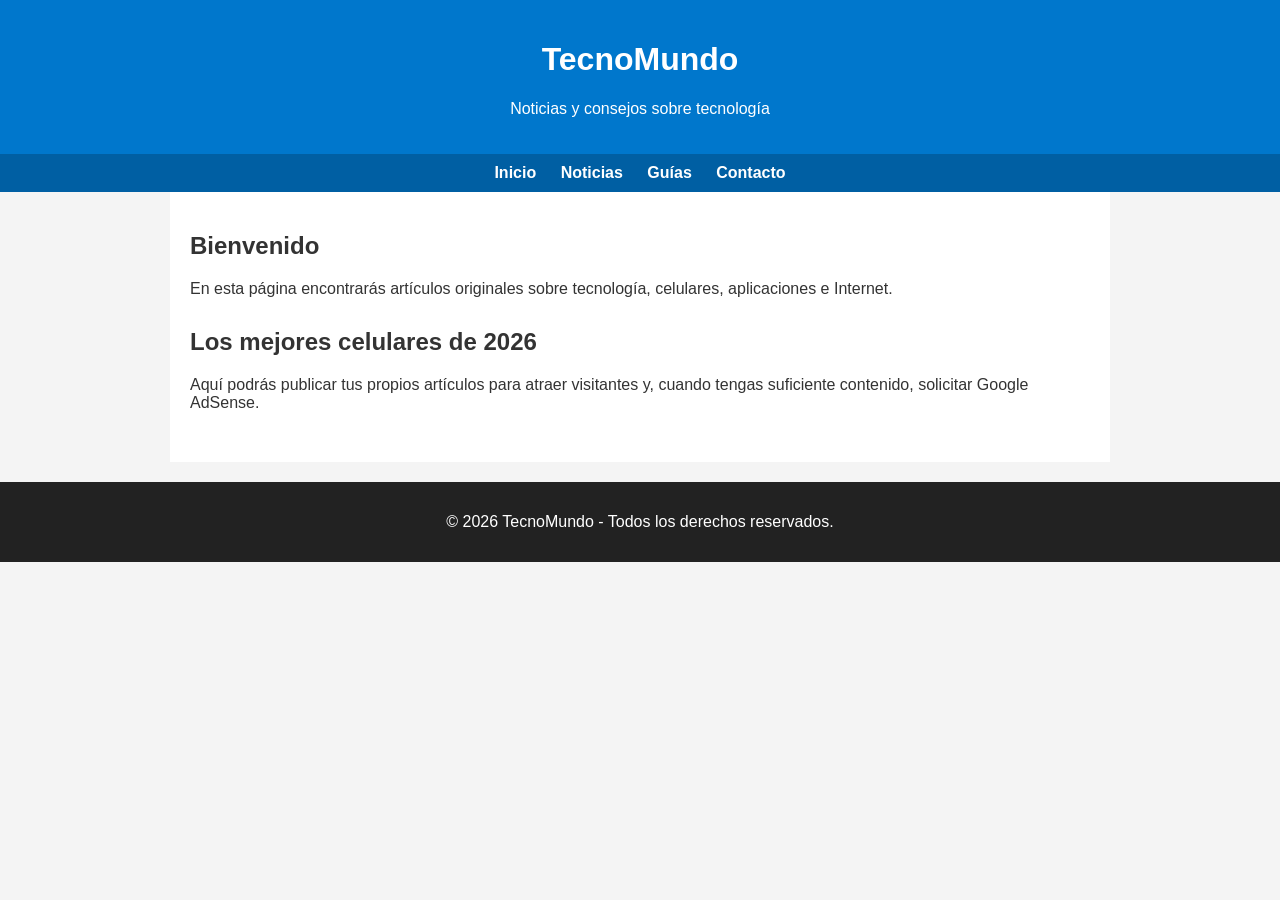
==== index.html @ 176abf31 "Create index.html Lo que sea" ====
<!DOCTYPE html>
<html lang="es">
<head>
<meta charset="UTF-8">
<meta name="viewport" content="width=device-width, initial-scale=1.0">
<title>TecnoMundo</title>
<style>
body{
font-family:Arial,sans-serif;
margin:0;
background:#f4f4f4;
color:#333;
}
header{
background:#0077cc;
color:white;
padding:20px;
text-align:center;
}
nav{
background:#005fa3;
padding:10px;
text-align:center;
}
nav a{
color:white;
text-decoration:none;
margin:10px;
font-weight:bold;
}
main{
max-width:900px;
margin:auto;
padding:20px;
background:white;
}
article{
margin-bottom:30px;
}
footer{
background:#222;
color:white;
text-align:center;
padding:15px;
margin-top:20px;
}
</style>
</head>
<body>

<header>
<h1>TecnoMundo</h1>
<p>Noticias y consejos sobre tecnología</p>
</header>

<nav>
<a href="#">Inicio</a>
<a href="#">Noticias</a>
<a href="#">Guías</a>
<a href="#">Contacto</a>
</nav>

<main>

<article>
<h2>Bienvenido</h2>
<p>En esta página encontrarás artículos originales sobre tecnología, celulares, aplicaciones e Internet.</p>
</article>

<article>
<h2>Los mejores celulares de 2026</h2>
<p>Aquí podrás publicar tus propios artículos para atraer visitantes y, cuando tengas suficiente contenido, solicitar Google AdSense.</p>
</article>

</main>

<footer>
<p>© 2026 TecnoMundo - Todos los derechos reservados.</p>
</footer>

</body>
</html>
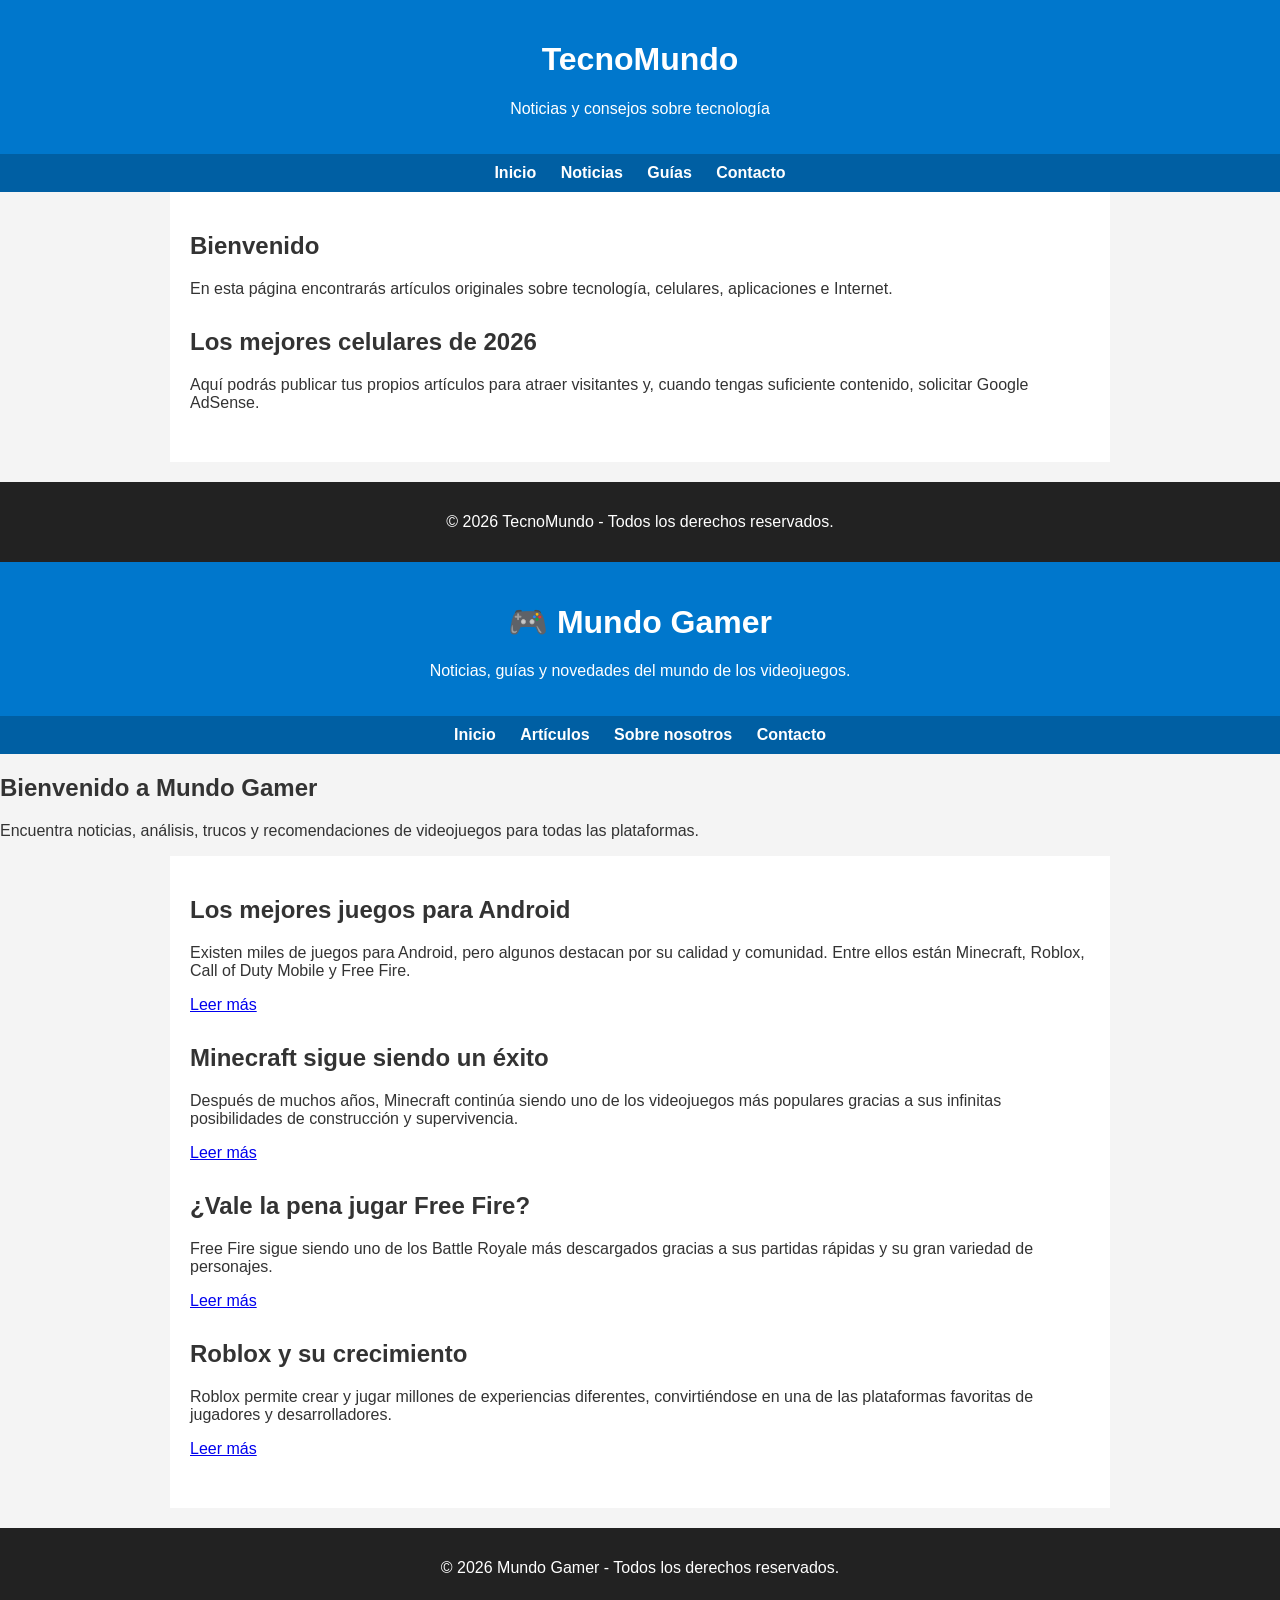
==== commit 0de296ba: "Update index.html" ====
--- a/index.html
+++ b/index.html
@@ -80,3 +80,65 @@
 
 </body>
 </html>
+<!DOCTYPE html>
+<html lang="es">
+<head>
+<meta charset="UTF-8">
+<meta name="viewport" content="width=device-width, initial-scale=1.0">
+<title>Mundo Gamer</title>
+<link rel="stylesheet" href="style.css">
+</head>
+
+<body>
+
+<header>
+<h1>🎮 Mundo Gamer</h1>
+<p>Noticias, guías y novedades del mundo de los videojuegos.</p>
+</header>
+
+<nav>
+<a href="index.html">Inicio</a>
+<a href="articulos.html">Artículos</a>
+<a href="sobre.html">Sobre nosotros</a>
+<a href="contacto.html">Contacto</a>
+</nav>
+
+<section class="hero">
+<h2>Bienvenido a Mundo Gamer</h2>
+<p>Encuentra noticias, análisis, trucos y recomendaciones de videojuegos para todas las plataformas.</p>
+</section>
+
+<main>
+
+<article class="card">
+<h2>Los mejores juegos para Android</h2>
+<p>Existen miles de juegos para Android, pero algunos destacan por su calidad y comunidad. Entre ellos están Minecraft, Roblox, Call of Duty Mobile y Free Fire.</p>
+<a href="#">Leer más</a>
+</article>
+
+<article class="card">
+<h2>Minecraft sigue siendo un éxito</h2>
+<p>Después de muchos años, Minecraft continúa siendo uno de los videojuegos más populares gracias a sus infinitas posibilidades de construcción y supervivencia.</p>
+<a href="#">Leer más</a>
+</article>
+
+<article class="card">
+<h2>¿Vale la pena jugar Free Fire?</h2>
+<p>Free Fire sigue siendo uno de los Battle Royale más descargados gracias a sus partidas rápidas y su gran variedad de personajes.</p>
+<a href="#">Leer más</a>
+</article>
+
+<article class="card">
+<h2>Roblox y su crecimiento</h2>
+<p>Roblox permite crear y jugar millones de experiencias diferentes, convirtiéndose en una de las plataformas favoritas de jugadores y desarrolladores.</p>
+<a href="#">Leer más</a>
+</article>
+
+</main>
+
+<footer>
+<p>© 2026 Mundo Gamer - Todos los derechos reservados.</p>
+</footer>
+
+</body>
+  </html>
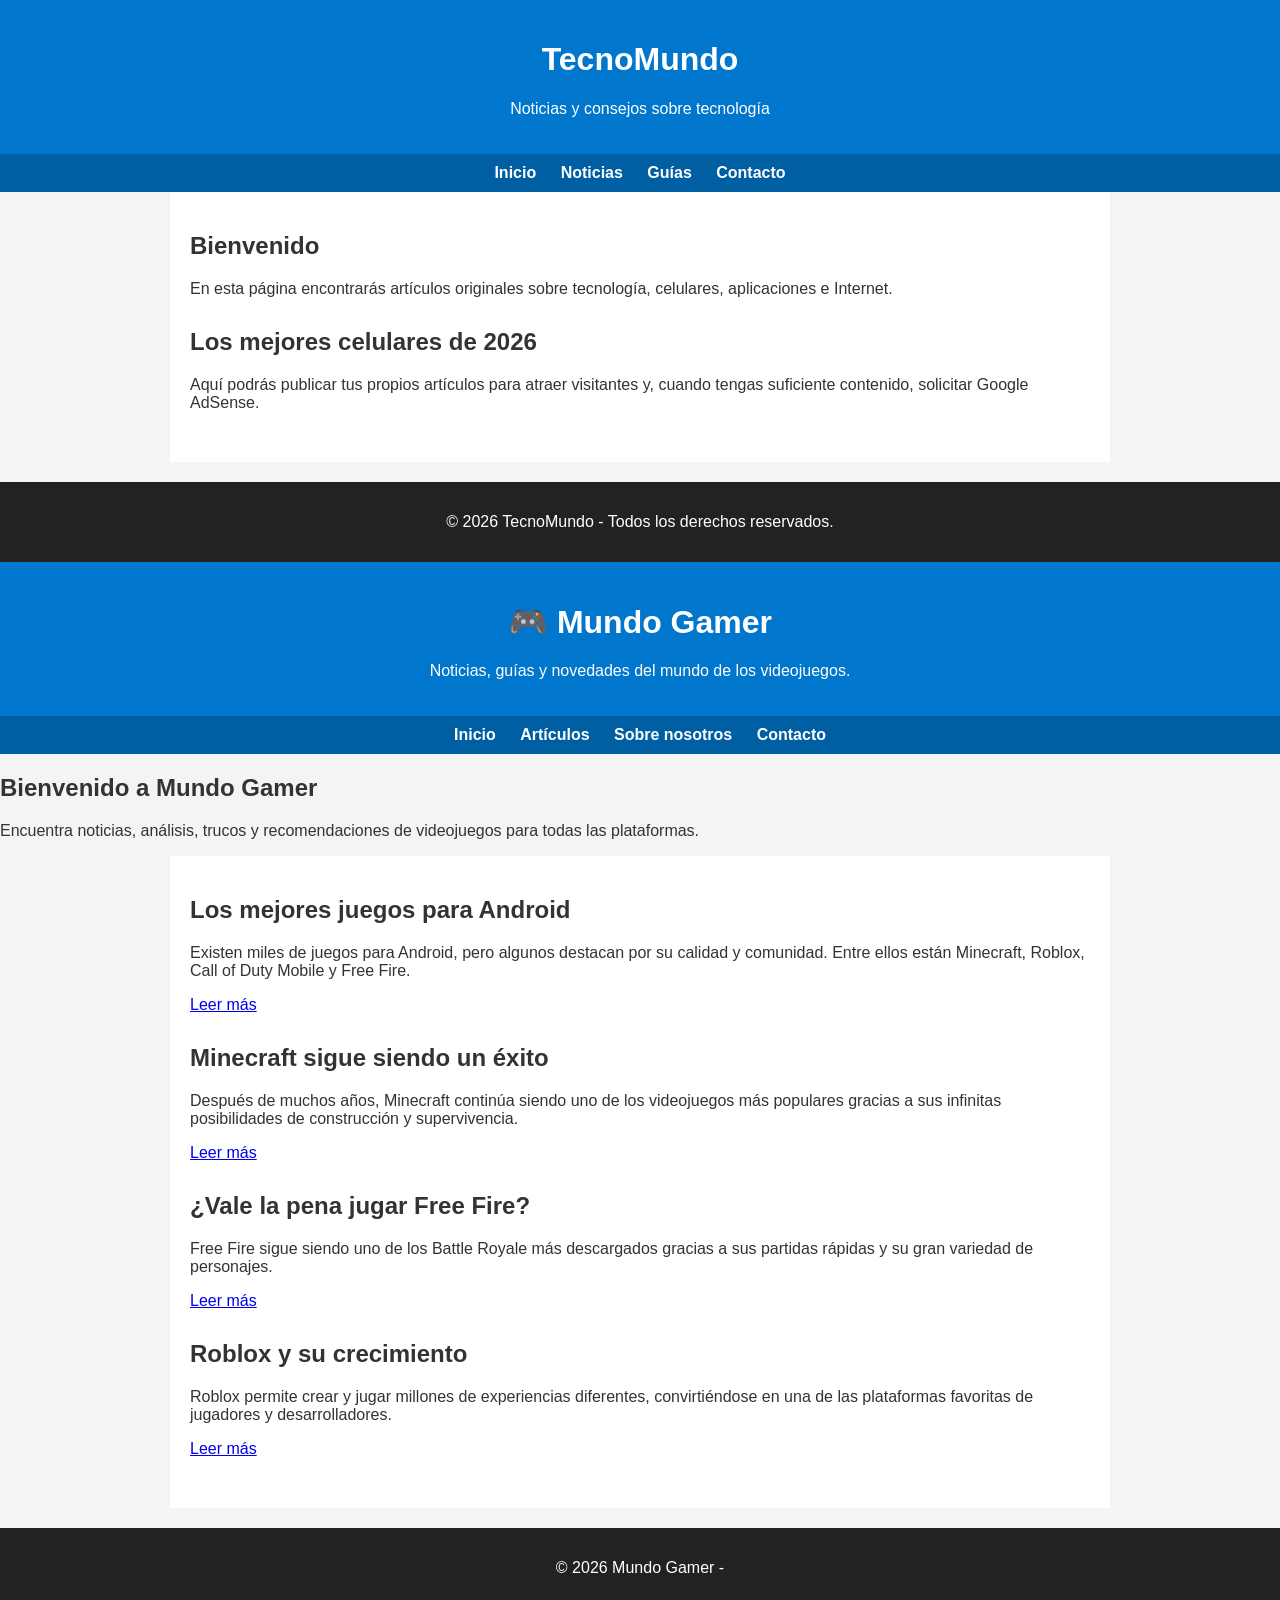
==== commit ccf03ddb: "Update index.html" ====
--- a/index.html
+++ b/index.html
@@ -137,8 +137,4 @@
 </main>
 
 <footer>
-<p>© 2026 Mundo Gamer - Todos los derechos reservados.</p>
-</footer>
-
-</body>
-  </html>
+<p>© 2026 Mundo Gamer - 
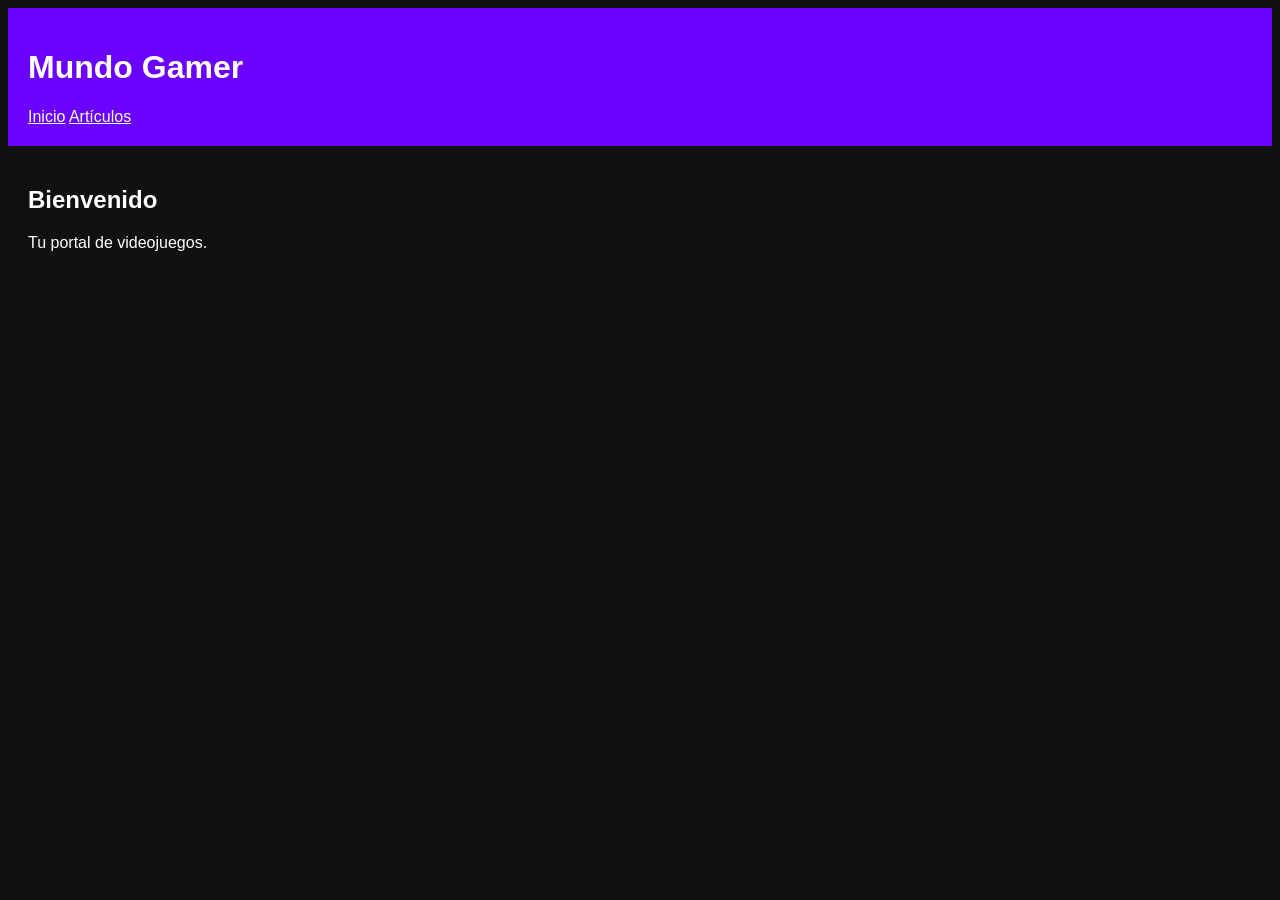
==== commit 8833dcbf: "Add files via upload" ====
--- a/index.html
+++ b/index.html
@@ -1,140 +1 @@
-<!DOCTYPE html>
-<html lang="es">
-<head>
-<meta charset="UTF-8">
-<meta name="viewport" content="width=device-width, initial-scale=1.0">
-<title>TecnoMundo</title>
-<style>
-body{
-font-family:Arial,sans-serif;
-margin:0;
-background:#f4f4f4;
-color:#333;
-}
-header{
-background:#0077cc;
-color:white;
-padding:20px;
-text-align:center;
-}
-nav{
-background:#005fa3;
-padding:10px;
-text-align:center;
-}
-nav a{
-color:white;
-text-decoration:none;
-margin:10px;
-font-weight:bold;
-}
-main{
-max-width:900px;
-margin:auto;
-padding:20px;
-background:white;
-}
-article{
-margin-bottom:30px;
-}
-footer{
-background:#222;
-color:white;
-text-align:center;
-padding:15px;
-margin-top:20px;
-}
-</style>
-</head>
-<body>
-
-<header>
-<h1>TecnoMundo</h1>
-<p>Noticias y consejos sobre tecnología</p>
-</header>
-
-<nav>
-<a href="#">Inicio</a>
-<a href="#">Noticias</a>
-<a href="#">Guías</a>
-<a href="#">Contacto</a>
-</nav>
-
-<main>
-
-<article>
-<h2>Bienvenido</h2>
-<p>En esta página encontrarás artículos originales sobre tecnología, celulares, aplicaciones e Internet.</p>
-</article>
-
-<article>
-<h2>Los mejores celulares de 2026</h2>
-<p>Aquí podrás publicar tus propios artículos para atraer visitantes y, cuando tengas suficiente contenido, solicitar Google AdSense.</p>
-</article>
-
-</main>
-
-<footer>
-<p>© 2026 TecnoMundo - Todos los derechos reservados.</p>
-</footer>
-
-</body>
-</html>
-<!DOCTYPE html>
-<html lang="es">
-<head>
-<meta charset="UTF-8">
-<meta name="viewport" content="width=device-width, initial-scale=1.0">
-<title>Mundo Gamer</title>
-<link rel="stylesheet" href="style.css">
-</head>
-
-<body>
-
-<header>
-<h1>🎮 Mundo Gamer</h1>
-<p>Noticias, guías y novedades del mundo de los videojuegos.</p>
-</header>
-
-<nav>
-<a href="index.html">Inicio</a>
-<a href="articulos.html">Artículos</a>
-<a href="sobre.html">Sobre nosotros</a>
-<a href="contacto.html">Contacto</a>
-</nav>
-
-<section class="hero">
-<h2>Bienvenido a Mundo Gamer</h2>
-<p>Encuentra noticias, análisis, trucos y recomendaciones de videojuegos para todas las plataformas.</p>
-</section>
-
-<main>
-
-<article class="card">
-<h2>Los mejores juegos para Android</h2>
-<p>Existen miles de juegos para Android, pero algunos destacan por su calidad y comunidad. Entre ellos están Minecraft, Roblox, Call of Duty Mobile y Free Fire.</p>
-<a href="#">Leer más</a>
-</article>
-
-<article class="card">
-<h2>Minecraft sigue siendo un éxito</h2>
-<p>Después de muchos años, Minecraft continúa siendo uno de los videojuegos más populares gracias a sus infinitas posibilidades de construcción y supervivencia.</p>
-<a href="#">Leer más</a>
-</article>
-
-<article class="card">
-<h2>¿Vale la pena jugar Free Fire?</h2>
-<p>Free Fire sigue siendo uno de los Battle Royale más descargados gracias a sus partidas rápidas y su gran variedad de personajes.</p>
-<a href="#">Leer más</a>
-</article>
-
-<article class="card">
-<h2>Roblox y su crecimiento</h2>
-<p>Roblox permite crear y jugar millones de experiencias diferentes, convirtiéndose en una de las plataformas favoritas de jugadores y desarrolladores.</p>
-<a href="#">Leer más</a>
-</article>
-
-</main>
-
-<footer>
-<p>© 2026 Mundo Gamer - 
+<!DOCTYPE html><html lang='es'><head><meta charset='UTF-8'><meta name='viewport' content='width=device-width,initial-scale=1'><title>Mundo Gamer</title><link rel='stylesheet' href='style.css'></head><body><header><h1>Mundo Gamer</h1><nav><a href='index.html'>Inicio</a> <a href='articulos.html'>Artículos</a></nav></header><main><h2>Bienvenido</h2><p>Tu portal de videojuegos.</p></main></body></html>
--- a/style.css
+++ b/style.css
@@ -0,0 +1 @@
+body{font-family:Arial;background:#111;color:#fff}header{background:#6a00ff;padding:20px}a{color:#fff}main{padding:20px}
